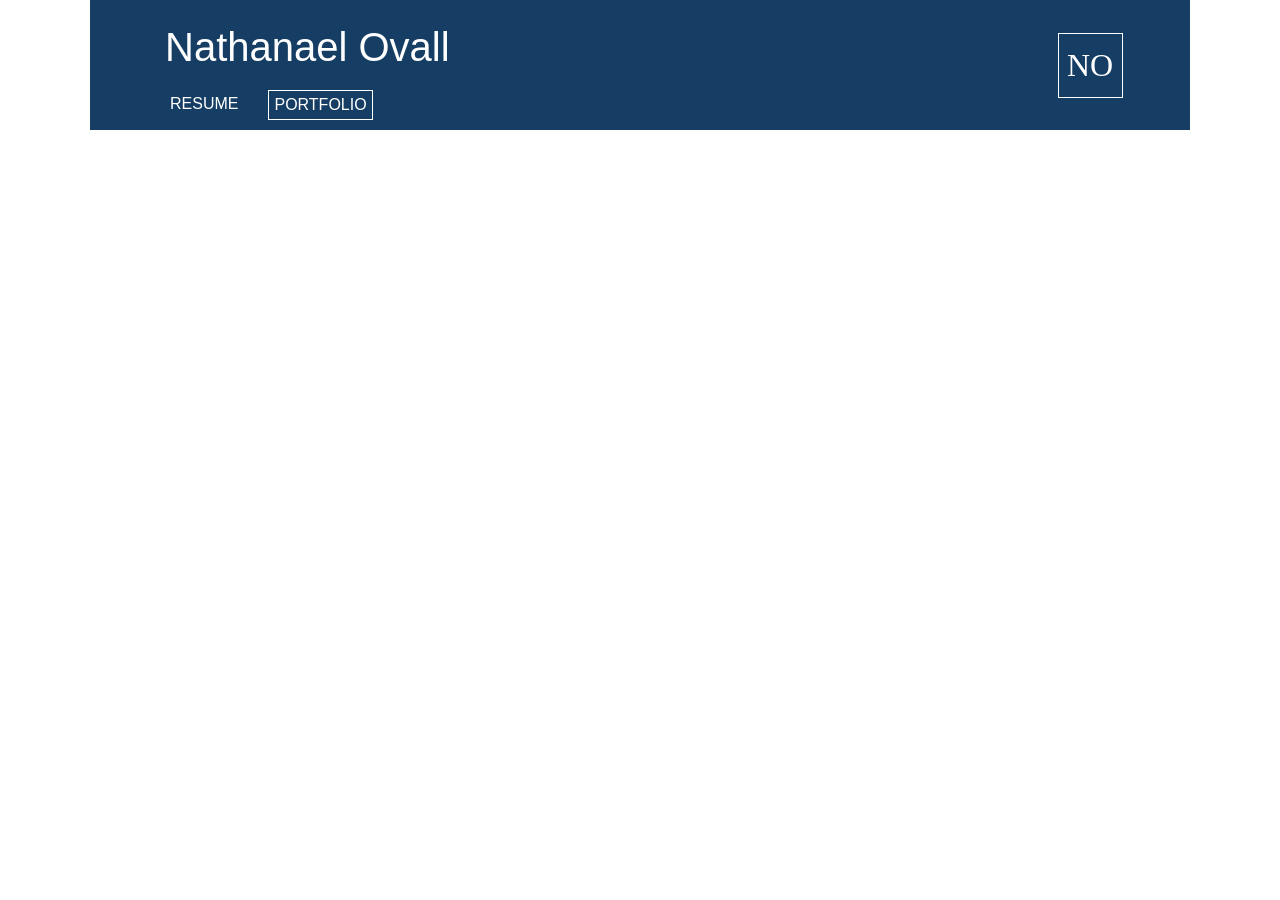
==== pages/portfolio.html @ dc54be2b "Add files via upload" ====
<!DOCTYPE html>
<html lang="en">
    <head>
        <meta charset="UTF-8">
        <meta name="viewport" content="width=device-width, initial-scale=1.0">
        <title>Nathanael Ovall</title>
        <link rel="stylesheet" href="../styles/styles.css" media="screen">
        <link rel="stylesheet" href="../styles/responsive.css" media="screen">
        <link rel="stylesheet" href="../styles/print.css" media="print">
    </head>
    <body>
        <header>
            <div class="name-nav">
                <h1>Nathanael Ovall</h1>
                <nav>
                    <ul>
                        <li><a href="../index.html">RESUME</a></li>
                        <li class="active"><a href="portfolio.html">PORTFOLIO</a></li>
                    </ul>
                </nav>
            </div>
            <div class="icon">
                <p>NO</p>
            </div>
        </header>
        
    </body>
</html>
---- styles/styles.css ----
/*Main Elements*/
body {
    display: flex;
    flex-flow: row wrap;
    font-family: Arial, Helvetica, sans-serif;
    max-width: 1100px;
    margin: 0 auto;
}

header {
    display: flex;
    width: 100%;
    flex-flow: row nowrap;
    justify-content: space-between;
    background-color: #163E64;
    color: white;
}

.name-nav {
    float: left;
    width: 900px;
    height: 100%;
}

h1 {
    font-size: 2.5rem;
    font-weight: normal;
    text-align: left;
    margin: 25px 75px 0;
}

h2 {
    font-family: Georgia, 'Times New Roman', Times, serif;
    font-style: italic;
    color: #163E64;
}

h3 {
    font-size: 1.25rem;
    margin: 0;
}

h4 {
    font-size: 1rem;
    margin: 0;
    align-content: center;
}

nav {
    margin: 20px 75px auto;
}

nav ul {
    display: flex;
    flex-flow: row nowrap;
    justify-content: left;
    gap: 25px;
    list-style-type: none;
    padding: 0;
    margin: 0;
}

nav ul li {
    padding: 5px;
}

nav ul li.active{
    border: 1px solid white;
}

nav ul li a {
    color: white;
    text-decoration: none;
}

.icon {
    display: flex;
    justify-content: center;
    align-items: center;
    width: 200px;
    height: 130px;
    float: right;
}

.icon p {
    border: 1px solid white;
    font-size: 2rem;
    font-family: Georgia, 'Times New Roman', Times, serif;
    margin: auto;
    width: 63px;
    height: 63px;
    text-align: center;
    align-content: center;
}   

section {
    width: 70%;
}

section > *{
    margin-left: 25px;
    margin-right: 25px;
}

section div {
    display: flex;
    flex-direction: row;
    justify-content: space-between;
}

section ul {
    padding-left: 20px;
    list-style-type: square;
}

section ul li {
    margin-bottom: 10px;
}

article {
    background-color: #DCEAF7;
    width: 30%;
}

article div {
    padding: 0 20px;
}

article div h2 {
    margin: 15px auto 5px;
}

article ul {
    padding-left: 20px;
    list-style-type: square;
    margin: 0;
}

article ul li {
    margin-bottom: 5px;
}

.education p {
    margin: 5px 0;
}


/*DIVIDERS*/
hr { border: 1px solid #90a4b8; }

.short-divider { width: 88%; }

.long-divider { width: 95%; }
---- styles/responsive.css ----
/* LAPTOPS */
@media (max-width: 1099.99px) {
    section { width: 70%; }
    .long-divider {width: 92%; }
}

/* TABLETS AND MOBILE LANDSCAPE */
@media (max-width: 869.99px) {
    body { flex-direction: column; }

    header {
        order: 1;
    }

    section {
        width: 100%;
        order: 3;
    }

    article {
        width: 100%;
        order: 2;
        padding-bottom: 25px;
    }

    .name-nav {
        width: 100%;
    }

    nav {
        margin: 20px 0 auto 75px;
    }

    nav ul{
        justify-content: left;
    }

    .skills ul {
        display: flex;
        flex-flow: row wrap;
        justify-content: space-between;
    }

    .skills ul li {
        width: 48%;
    }
}

/* MOBILE PORTRAIT */
@media (max-width: 575.98px) {
    header {
        display: flex;
        flex-flow: column nowrap;
    }

    .name-nav {
        order: 2;
    }

    nav {
        margin: 15px auto;
    }

    nav ul{
        justify-content: center;
    }

    .icon {
        order: 1;
        margin: 20px auto 0;
        width: auto;
        height: auto;
    }

    h1 {
        font-size: 2rem;
        text-align: center;
        margin: 15px 75px 0;
    }

    .skills ul {
        flex-flow: column wrap;
    }

    .skills ul li {
        width: 100%;
    }

    section div {
        flex-direction: column;
        row-gap: 10px;
    }
}
---- styles/print.css ----
body {
    width: 8.5in;
    height: 11in;
}
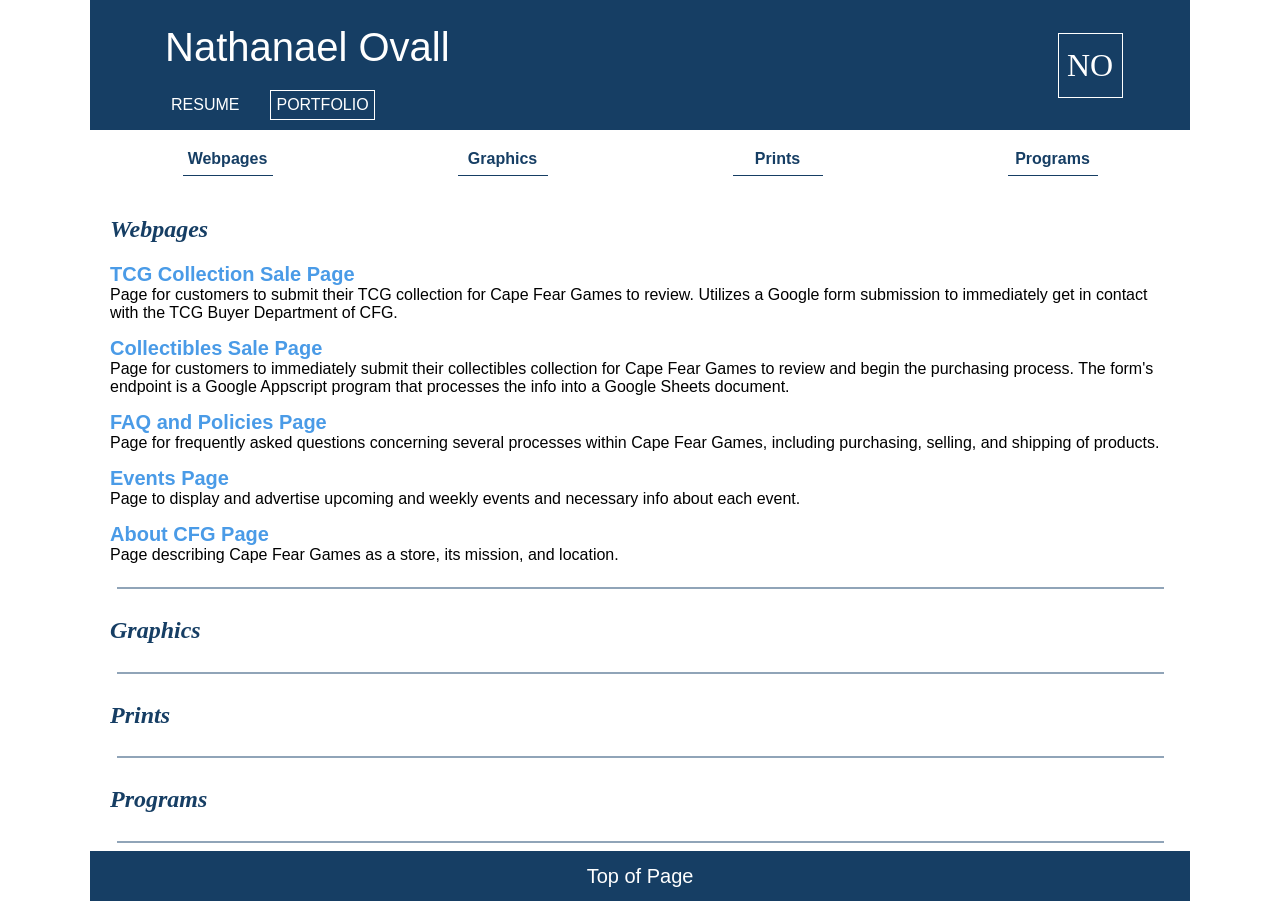
==== commit 3b40109e: "Add files via upload" ====
--- a/pages/portfolio.html
+++ b/pages/portfolio.html
@@ -5,11 +5,12 @@
         <meta name="viewport" content="width=device-width, initial-scale=1.0">
         <title>Nathanael Ovall</title>
         <link rel="stylesheet" href="../styles/styles.css" media="screen">
+        <link rel="stylesheet" href="../styles/portfolio.css" media="screen">
         <link rel="stylesheet" href="../styles/responsive.css" media="screen">
         <link rel="stylesheet" href="../styles/print.css" media="print">
     </head>
     <body>
-        <header>
+        <header id="top">
             <div class="name-nav">
                 <h1>Nathanael Ovall</h1>
                 <nav>
@@ -23,6 +24,57 @@
                 <p>NO</p>
             </div>
         </header>
-        
+        <section class="anchor-links">
+            <ul>
+                <li><a href="#webpages">Webpages</a></li>
+                <li><a href="#graphics">Graphics</a></li>
+                <li><a href="#prints">Prints</a></li>
+                <li><a href="#programs">Programs</a></li>
+            </ul>
+        </section>
+        <!-- WEBPAGES -->
+        <article id="webpages">
+            <h2>Webpages</h2>
+
+            <a href="https://www.capefeargames.com/sell-your-collection" target="_blank">TCG Collection Sale Page</a>
+            <p class="description">Page for customers to submit their TCG collection for Cape Fear Games to review. Utilizes a Google form submission to immediately get in contact with the TCG Buyer Department of CFG.</p>
+            
+            <a href="https://www.capefeargamesilm.com/service/buy-sell-trade-collectibles-wilmington/" target="_blank">Collectibles Sale Page</a>
+            <p class="description">Page for customers to immediately submit their collectibles collection for Cape Fear Games to review and begin the purchasing process. The form's endpoint is a Google Appscript program that processes the info into a Google Sheets document.</p>
+
+            <a href="https://www.capefeargames.com/faq_policies" target="_blank">FAQ and Policies Page</a>
+            <p class="description">Page for frequently asked questions concerning several processes within Cape Fear Games, including purchasing, selling, and shipping of products.</p>
+
+            <a href="https://www.capefeargames.com/events" target="_blank">Events Page</a>
+            <p class="description">Page to display and advertise upcoming and weekly events and necessary info about each event.</p>
+
+            <a href="https://www.capefeargames.com/about_us" target="_blank">About CFG Page</a>
+            <p class="description">Page describing Cape Fear Games as a store, its mission, and location.</p>
+        </article>
+        <hr class="long-divider">
+
+        <!-- GRAPHICS -->
+        <article id="graphics">
+            <h2>Graphics</h2>
+        </article>
+        <hr class="long-divider">
+
+        <!-- PRINTS -->
+        <article id="prints">
+            <h2>Prints</h2>
+        </article>
+        <hr class="long-divider">
+
+        <!-- PROGRAMS -->
+        <article id="programs">
+            <h2>Programs</h2>
+        </article>
+        <hr class="long-divider">
+
+        <footer>
+            <div>
+                <a href="#top">Top of Page</a>
+            </div>
+        </footer>
     </body>
 </html>
--- a/styles/styles.css
+++ b/styles/styles.css
@@ -62,6 +62,7 @@
 
 nav ul li {
     padding: 5px;
+    border: 1px solid transparent;
 }
 
 nav ul li.active{
@@ -93,59 +94,25 @@
     align-content: center;
 }   
 
-section {
-    width: 70%;
+footer {
+    width: 100%;
+    background-color: #163E64;
+    height: 50px;
+    align-content: center;
 }
 
-section > *{
-    margin-left: 25px;
-    margin-right: 25px;
+footer div {
+    text-align: center;
+    margin: auto;
 }
 
-section div {
-    display: flex;
-    flex-direction: row;
-    justify-content: space-between;
+footer div a {
+    color: white;
+    font-family: Arial, Helvetica, sans-serif;
+    font-size: 1.25rem;
+    text-decoration: none;
 }
 
-section ul {
-    padding-left: 20px;
-    list-style-type: square;
-}
-
-section ul li {
-    margin-bottom: 10px;
-}
-
-article {
-    background-color: #DCEAF7;
-    width: 30%;
-}
-
-article div {
-    padding: 0 20px;
-}
-
-article div h2 {
-    margin: 15px auto 5px;
-}
-
-article ul {
-    padding-left: 20px;
-    list-style-type: square;
-    margin: 0;
-}
-
-article ul li {
-    margin-bottom: 5px;
-}
-
-.education p {
-    margin: 5px 0;
-}
-
-
-/*DIVIDERS*/
 hr { border: 1px solid #90a4b8; }
 
 .short-divider { width: 88%; }
--- a/styles/portfolio.css
+++ b/styles/portfolio.css
@@ -0,0 +1,41 @@
+.anchor-links {
+    width: 100%;
+}
+
+.anchor-links ul {
+    display: flex;
+    flex-flow: row nowrap;
+    justify-content: space-around;
+    list-style-type: none;
+    padding: 0;
+    margin: 20px 0;
+}
+
+.anchor-links ul li {
+    font-weight: bold;
+    border-bottom: 1px solid #163E64;
+    height: 25px;
+    width: 90px;
+    text-align: center;
+}
+
+.anchor-links ul li a {
+    color: #163E64;
+    text-decoration: none;
+}
+
+article {
+    padding: 0 20px;
+}
+
+article a {
+    margin: 5px 0;
+    text-decoration: none;
+    font-size: 1.25rem;
+    color: #4a9be7;
+    font-weight: bold;
+}
+
+article p.description{
+    margin: 0 0 15px;
+}
--- a/styles/responsive.css
+++ b/styles/responsive.css
@@ -8,16 +8,12 @@
 @media (max-width: 869.99px) {
     body { flex-direction: column; }
 
-    header {
-        order: 1;
-    }
-
-    section {
+    section.left-side {
         width: 100%;
         order: 3;
     }
 
-    article {
+    article.right-side {
         width: 100%;
         order: 2;
         padding-bottom: 25px;
@@ -43,6 +39,10 @@
 
     .skills ul li {
         width: 48%;
+    }
+
+    footer {
+        order: 4;
     }
 }
 
--- a/styles/print.css
+++ b/styles/print.css
@@ -1,4 +1,184 @@
+/*Main Elements*/
 body {
-    width: 8.5in;
+    display: flex;
+    flex-flow: row wrap;
+    font-family: Arial, Helvetica, sans-serif;
+    max-width: 8.5in;
     height: 11in;
-}+    margin: 0 auto;
+    font-size: 13px;
+}
+
+header {
+    display: flex;
+    width: 100%;
+    flex-flow: row nowrap;
+    justify-content: space-between;
+    background-color: #163E64;
+    color: white;
+    height: 7%;
+}
+
+.name-nav {
+    float: left;
+    width: 900px;
+    height: 100%;
+}
+
+h1 {
+    font-size: 1.75rem;
+    font-weight: normal;
+    text-align: left;
+    margin: 25px 25px 0;
+}
+
+h2 {
+    font-family: Georgia, 'Times New Roman', Times, serif;
+    font-style: italic;
+    color: #163E64;
+    font-size: 1.25rem;
+    margin: 15px 0 5px;
+}
+
+h3 {
+    font-size: 1rem;
+    margin: 0;
+}
+
+h3 span {
+    font-size: 12px;
+    font-weight: normal;
+    font-style: italic;
+}
+
+h4 {
+    font-size: .9rem;
+    margin: 0;
+    align-content: center;
+}
+
+nav {
+    display: none;
+}
+
+nav ul {
+    display: flex;
+    flex-flow: row nowrap;
+    justify-content: left;
+    gap: 25px;
+    list-style-type: none;
+    padding: 0;
+    margin: 0;
+}
+
+nav ul li {
+    padding: 5px;
+    border: 1px solid transparent;
+}
+
+nav ul li.active{
+    border: 1px solid white;
+}
+
+nav ul li a {
+    color: white;
+    text-decoration: none;
+}
+
+.icon {
+    display: flex;
+    justify-content: center;
+    align-items: center;
+    width: 130px;
+    height: 70px;
+    float: right;
+}
+
+.icon p {
+    border: 1px solid white;
+    font-size: 1.75rem;
+    font-family: Georgia, 'Times New Roman', Times, serif;
+    margin: auto;
+    width: 55px;
+    height: 55px;
+    text-align: center;
+    align-content: center;
+}   
+
+section {
+    width: 70%;
+    height: 100%;
+}
+
+section > *{
+    margin-left: 20px;
+    margin-right: 20px;
+}
+
+section p {
+    margin-top: 5px;
+}
+
+section div {
+    display: flex;
+    flex-direction: row;
+    justify-content: space-between;
+}
+
+section ul {
+    padding-left: 20px;
+    list-style-type: square;
+}
+
+section ul li {
+    margin-bottom: 5px;
+}
+
+article {
+    background-color: #DCEAF7;
+    width: 30%;
+    height: 93%;
+}
+
+article div {
+    padding: 0 20px;
+}
+
+article div h2 {
+    margin: 15px auto 5px;
+}
+
+article ul {
+    padding-left: 20px;
+    list-style-type: square;
+    margin: 0;
+}
+
+article ul li {
+    margin-bottom: 5px;
+}
+
+.portfolio-link {
+    color: default;
+    text-decoration: none;
+    color: black;
+    font-family: Arial, Helvetica, sans-serif;
+}
+
+.education p {
+    margin: 5px 0;
+}
+
+footer {
+    display: none;
+}
+
+/*DIVIDERS*/
+hr {
+    display: none;
+    border: 1px solid #90a4b8;
+}
+
+.short-divider { width: 88%; }
+
+.long-divider { width: 95%; }
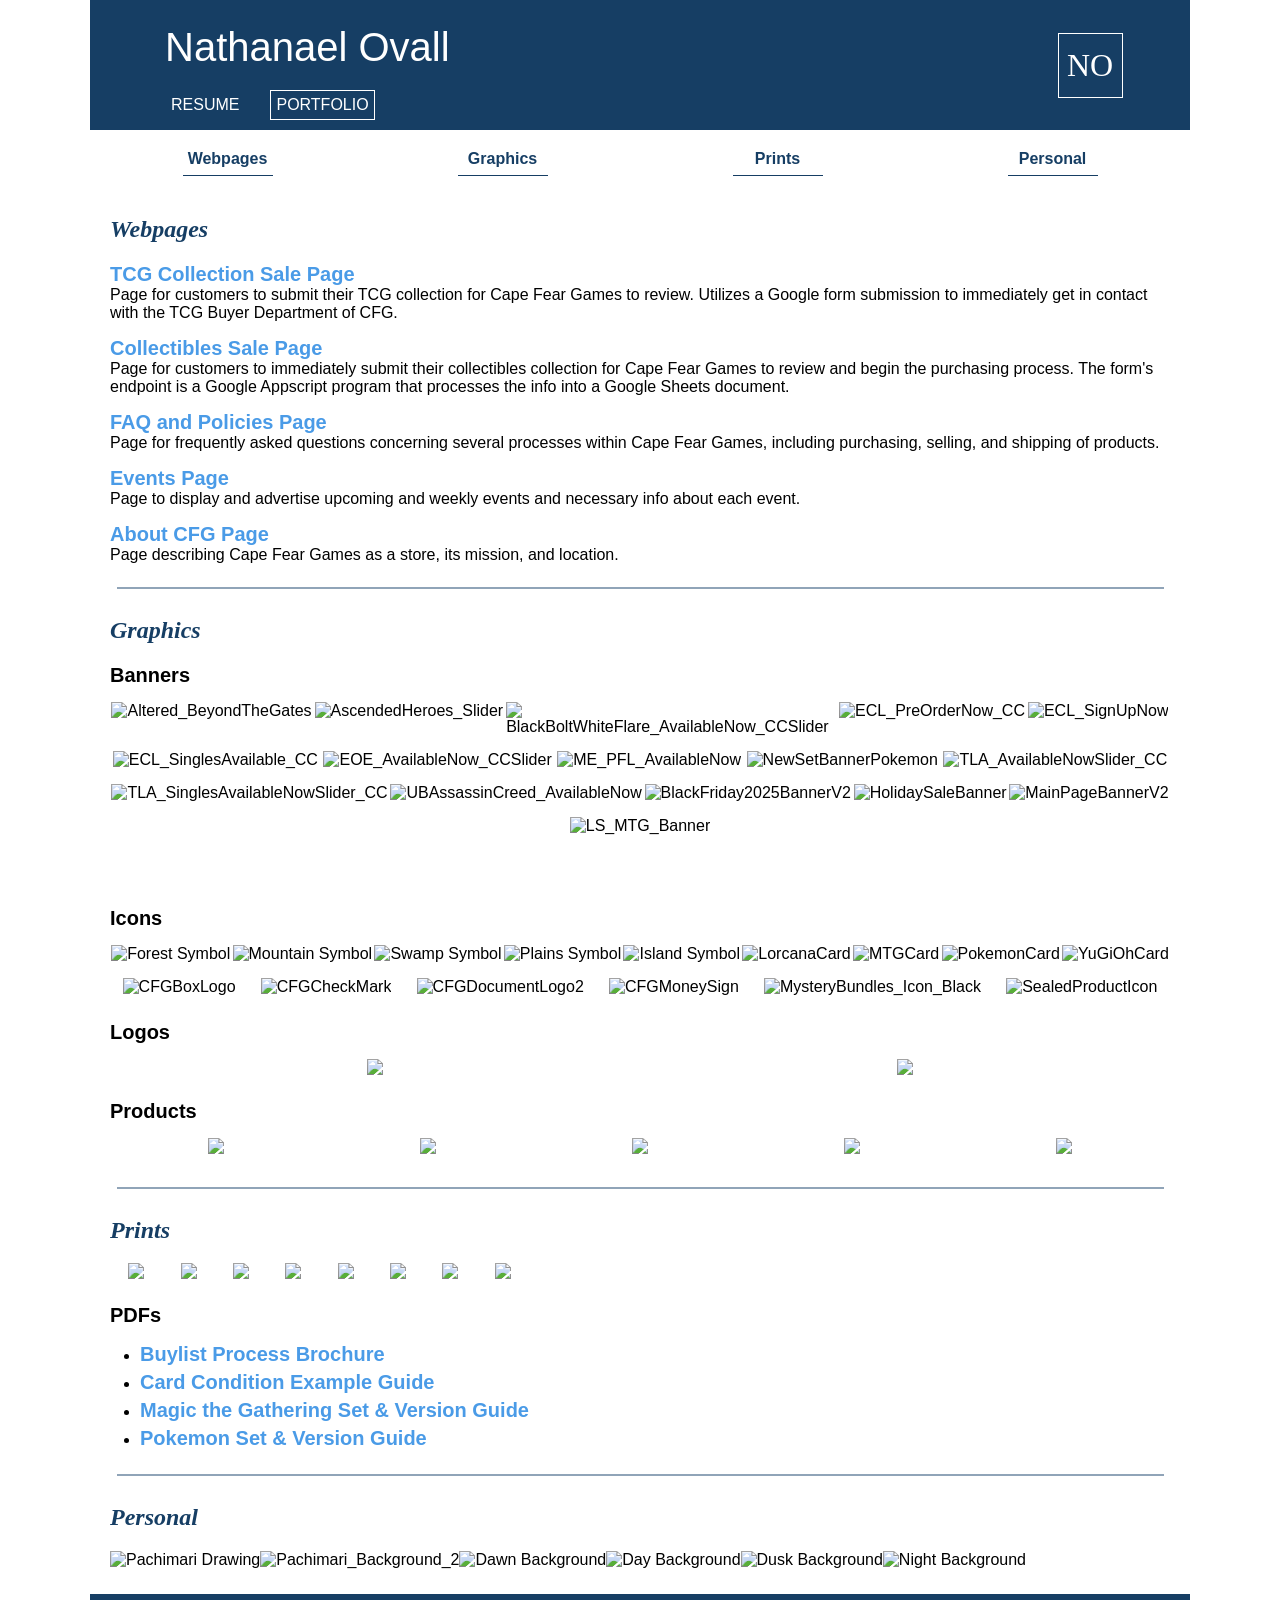
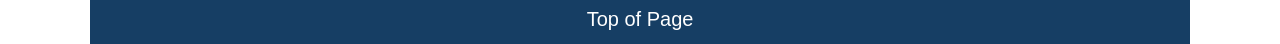
==== commit ca0dfbf9: "Add files via upload" ====
--- a/pages/portfolio.html
+++ b/pages/portfolio.html
@@ -7,7 +7,6 @@
         <link rel="stylesheet" href="../styles/styles.css" media="screen">
         <link rel="stylesheet" href="../styles/portfolio.css" media="screen">
         <link rel="stylesheet" href="../styles/responsive.css" media="screen">
-        <link rel="stylesheet" href="../styles/print.css" media="print">
     </head>
     <body>
         <header id="top">
@@ -29,7 +28,7 @@
                 <li><a href="#webpages">Webpages</a></li>
                 <li><a href="#graphics">Graphics</a></li>
                 <li><a href="#prints">Prints</a></li>
-                <li><a href="#programs">Programs</a></li>
+                <li><a href="#personal">Personal</a></li>
             </ul>
         </section>
         <!-- WEBPAGES -->
@@ -56,20 +55,97 @@
         <!-- GRAPHICS -->
         <article id="graphics">
             <h2>Graphics</h2>
+            <h3>Banners</h3>
+            <div class="img-container">
+                <img src="../images/graphics/banners/Altered_BeyondTheGates.png" alt="Altered_BeyondTheGates">
+                <img src="../images/graphics/banners/AscendedHeroes_Slider - Copy.jpg" alt="AscendedHeroes_Slider"> 
+                <img src="../images/graphics/banners/BlackBoltWhiteFlare_AvailableNow_CCSlider - Copy.jpg" alt="BlackBoltWhiteFlare_AvailableNow_CCSlider">
+                <img src="../images/graphics/banners/ECL_PreOrderNow_CC.jpg" alt="ECL_PreOrderNow_CC">
+                <img src="../images/graphics/banners/ECL_SignUpNow.jpg" alt="ECL_SignUpNow">
+                <img src="../images/graphics/banners/ECL_SinglesAvailable_CC.jpg" alt="ECL_SinglesAvailable_CC">
+                <img src="../images/graphics/banners/EOE_AvailableNow_CCSlider.png" alt="EOE_AvailableNow_CCSlider">
+                <img src="../images/graphics/banners/ME_PFL_AvailableNow - Copy.jpg" alt="ME_PFL_AvailableNow">
+                <img src="../images/graphics/banners/NewSetBannerPokemon.png" alt="NewSetBannerPokemon">
+                <img src="../images/graphics/banners/TLA_AvailableNowSlider_CC.jpg" alt="TLA_AvailableNowSlider_CC">
+                <img src="../images/graphics/banners/TLA_SinglesAvailableNowSlider_CC.jpg" alt="TLA_SinglesAvailableNowSlider_CC">
+                <img src="../images/graphics/banners/UBAssassinCreed_AvailableNow.jpg" alt="UBAssassinCreed_AvailableNow">
+                <img src="../images/graphics/banners/BlackFriday2025BannerV2.jpg" alt="BlackFriday2025BannerV2">
+                <img src="../images/graphics/banners/HolidaySaleBanner.png" alt="HolidaySaleBanner">
+                <img src="../images/graphics/banners/MainPageBannerV2.jpg" alt="MainPageBannerV2">
+                <img style="height: 65px;" src="../images/graphics/banners/LS_MTG_Banner.png" alt="LS_MTG_Banner">
+            </div>
+            <h3>Icons</h3>
+            <div class="img-container">
+                <img src="../images/graphics/icons/Asset 1.png" alt="Forest Symbol">
+                <img src="../images/graphics/icons/Asset 2.png" alt="Mountain Symbol">
+                <img src="../images/graphics/icons/Asset 3.png" alt="Swamp Symbol">
+                <img src="../images/graphics/icons/Asset 4.png" alt="Plains Symbol">
+                <img src="../images/graphics/icons/Asset 5.png" alt="Island Symbol">
+                <img src="../images/graphics/icons/LorcanaCard.png" alt="LorcanaCard">
+                <img src="../images/graphics/icons/MTGCard.png" alt="MTGCard">
+                <img src="../images/graphics/icons/PokemonCard.png" alt="PokemonCard">
+                <img src="../images/graphics/icons/YuGiOhCard.png" alt="YuGiOhCard">
+                <img src="../images/graphics/icons/CFGBoxLogo.png" alt="CFGBoxLogo">
+                <img src="../images/graphics/icons/CFGCheckMark.png" alt="CFGCheckMark">
+                <img src="../images/graphics/icons/CFGDocumentLogo2.png" alt="CFGDocumentLogo2">
+                <img src="../images/graphics/icons/CFGMoneySign.png" alt="CFGMoneySign">
+                <img src="../images/graphics/icons/MysteryBundles_Icon_Black.png" alt="MysteryBundles_Icon_Black">
+                <img src="../images/graphics/icons/SealedProductIcon.png" alt="SealedProductIcon">
+            </div>
+            <h3>Logos</h3>
+            <div class="img-container">
+                <img src="../images/graphics/logos/BuyersSellersGuildLogo.png">
+                <img src="../images/graphics/logos/UNCWPlaneswalkers_Logo2.png">
+            </div>
+            <h3>Products</h3>
+            <div class="img-container">
+                <img src="../images/graphics/products/Cat_BoosterPacks.jpg">
+                <img src="../images/graphics/products/Cat_Bundles.jpg">
+                <img src="../images/graphics/products/Cat_CollectorDisplays.jpg">
+                <img src="../images/graphics/products/Cat_CommanderDecks.jpg">
+                <img src="../images/graphics/products/Cat_Play-SetDisplays.jpg">
+            </div>
         </article>
         <hr class="long-divider">
 
         <!-- PRINTS -->
         <article id="prints">
             <h2>Prints</h2>
+            <div class="img-container">
+                <img src="../images/prints/BlackFridayFlier.jpg">
+                <img src="../images/prints/ComputerStandFlyer.jpg">
+                <img src="../images/prints/PokemonGrabBagsV2.jpg">
+                <img src="../images/prints/BuyersSellersGuildFlyer.jpg">
+                <img src="../images/prints/BLB_PunchCard_Front.jpg">
+                <img src="../images/prints/BLB_PunchCard_Back.jpg">
+                <img src="../images/prints/DSK_PunchCard_FRONTFINAL.png">
+                <img src="../images/prints/DSK_PunchCard_BACKFINAL.png">
+            </div>
+            <div class="pdf-container">
+                <h3>PDFs</h3>
+                <ul>
+                    <li><a href="../images/prints/Buylist_Brochure.pdf" target="_blank">Buylist Process Brochure</a></li>
+                    <li><a href="../images/prints/ConditionGuide.pdf" target="_blank">Card Condition Example Guide</a></li>
+                    <li><a href="../images/prints/MTGSetGuide.pdf" target="_blank">Magic the Gathering Set & Version Guide</a></li>
+                    <li><a href="../images/prints/PokemonGuide2.pdf" target="_blank">Pokemon Set & Version Guide</a></li>
+                </ul>
+            </div>
         </article>
+
         <hr class="long-divider">
 
-        <!-- PROGRAMS -->
-        <article id="programs">
-            <h2>Programs</h2>
+        <!-- PERSONAL -->
+        <article id="personal">
+            <h2>Personal</h2>
+            <div class="img-container">
+                <img src="../images/personal/Pachimari Drawing.png" alt="Pachimari Drawing">
+                <img src="../images/personal/Pachimari_Background_2.0.png" alt="Pachimari_Background_2">
+                <img src="../images/personal/DawnRender_Background.png" alt="Dawn Background">
+                <img src="../images/personal/DayRender_Background.png" alt="Day Background">
+                <img src="../images/personal/DuskRender_Background.png" alt="Dusk Background">
+                <img src="../images/personal/NightRender_Background.png" alt="Night Background">
+            </div>
         </article>
-        <hr class="long-divider">
 
         <footer>
             <div>
--- a/styles/portfolio.css
+++ b/styles/portfolio.css
@@ -38,4 +38,37 @@
 
 article p.description{
     margin: 0 0 15px;
+}
+
+.img-container {
+    margin: 15px 0 25px;
+    display: flex;
+    flex-flow: row wrap;
+    justify-content: space-around;
+    row-gap: 15px;
+}
+
+.pdf-container ul {
+    padding-left: 30px;
+}
+
+.pdf-container ul li {
+    margin: 5px 0;
+}
+
+#graphics .img-container img {
+    max-width: 330px;
+    max-height: 130px;
+    object-fit: contain;
+}
+
+#prints .img-container img {
+    max-width: 280px;
+    height: auto;
+    object-fit: contain;
+}
+
+#personal .img-container img {
+    max-width: 330px;
+    object-fit: contain;
 }
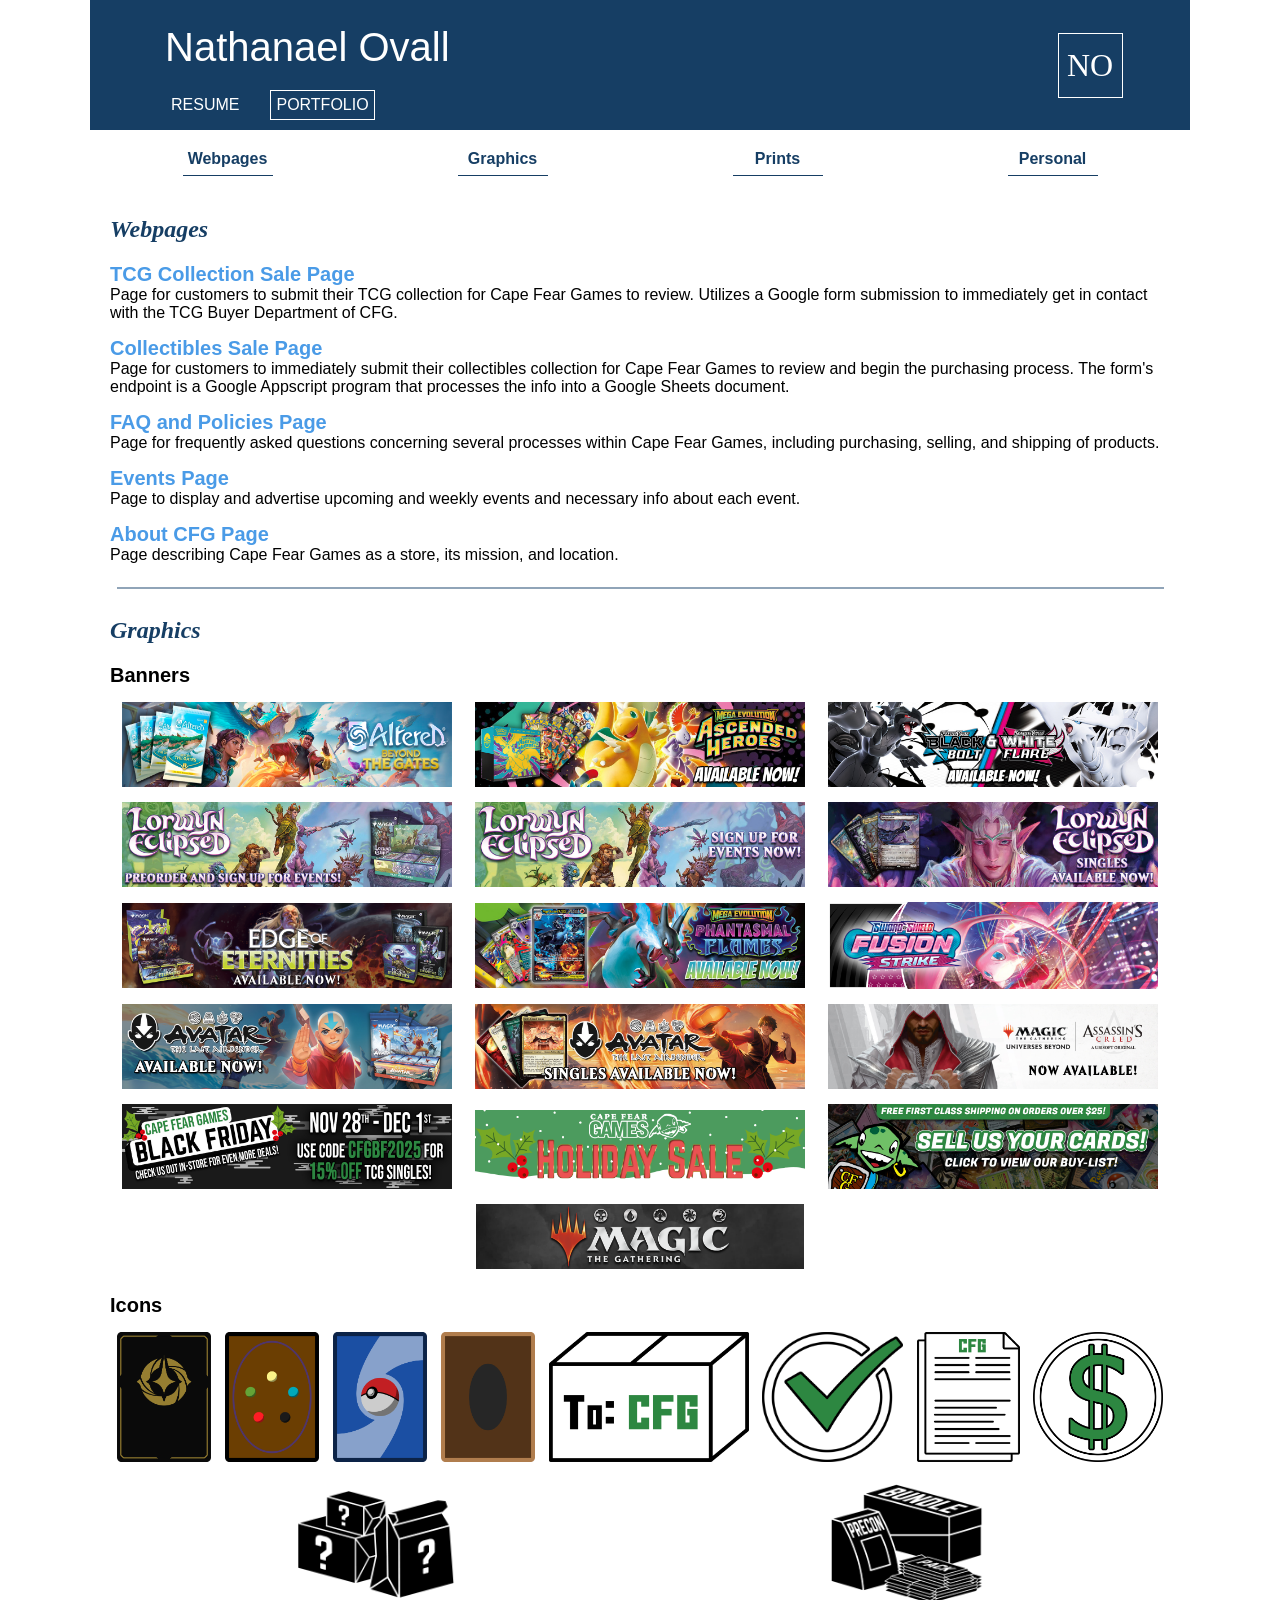
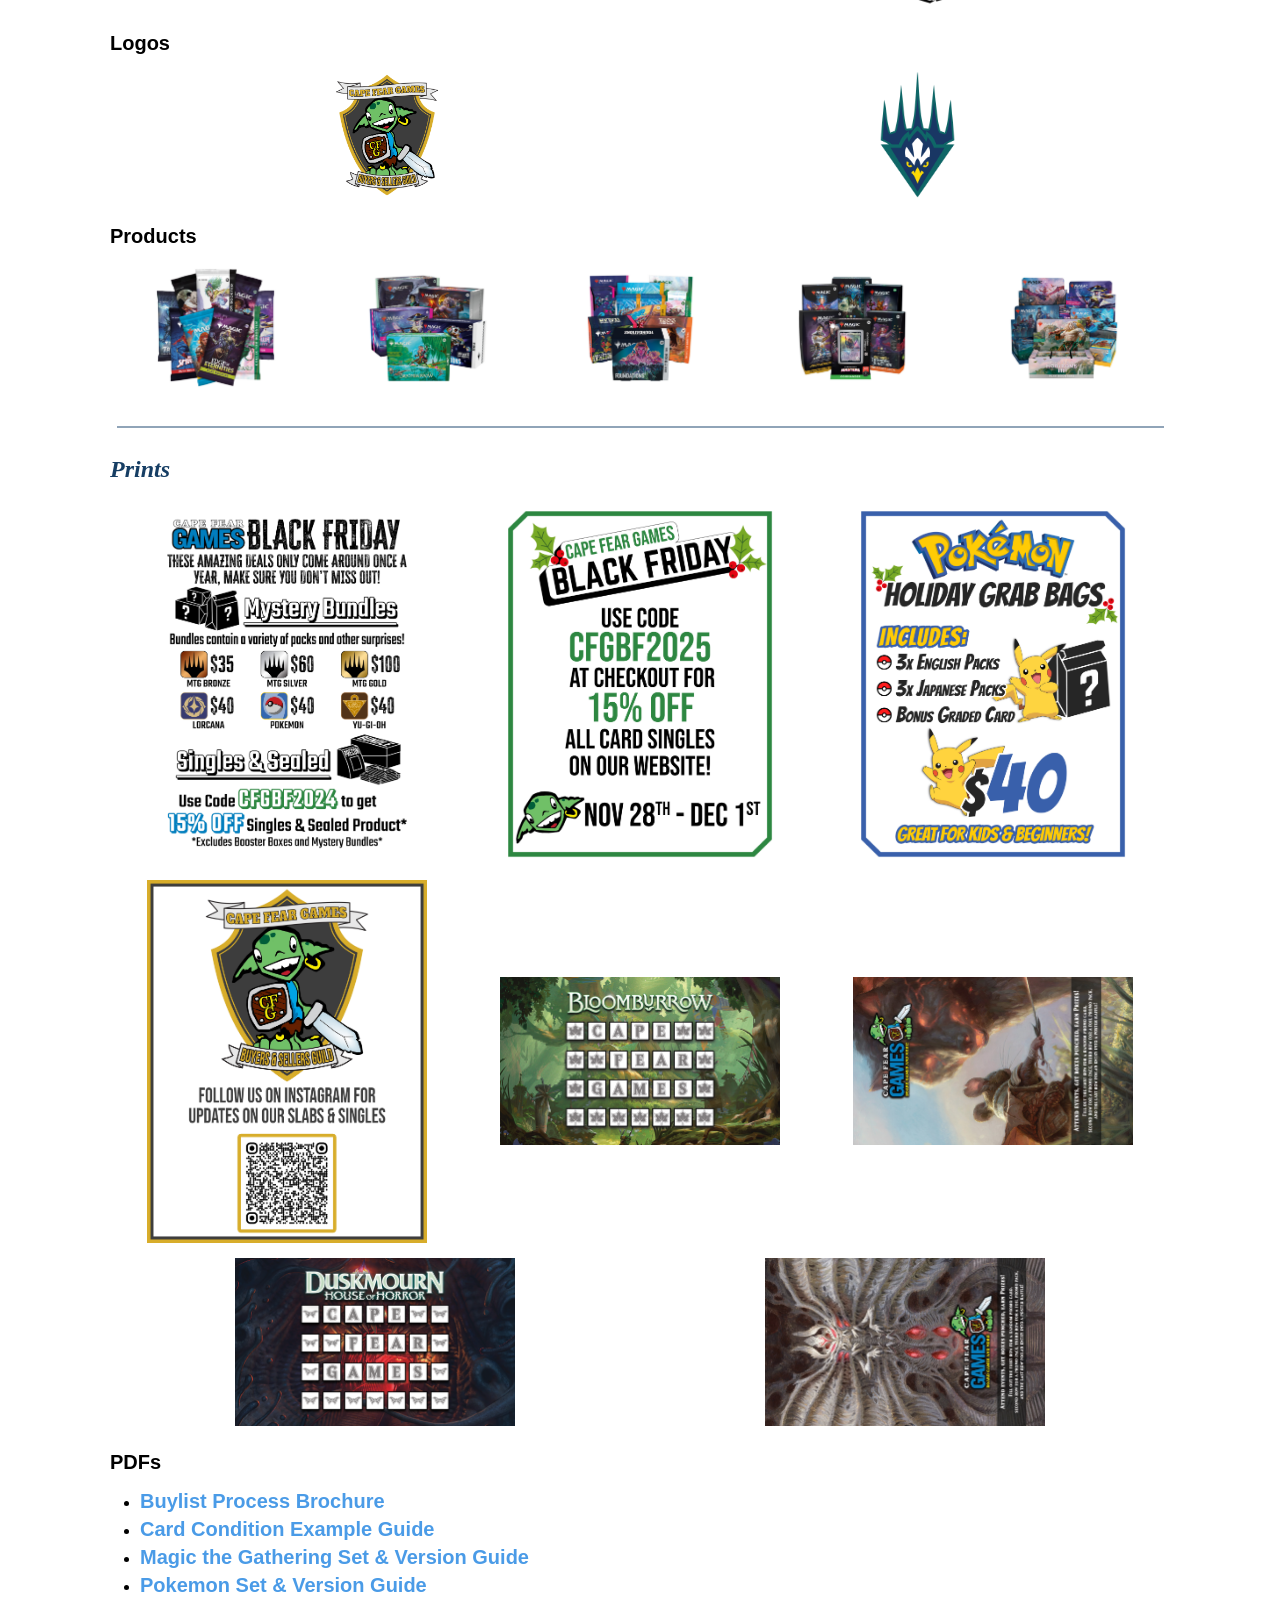
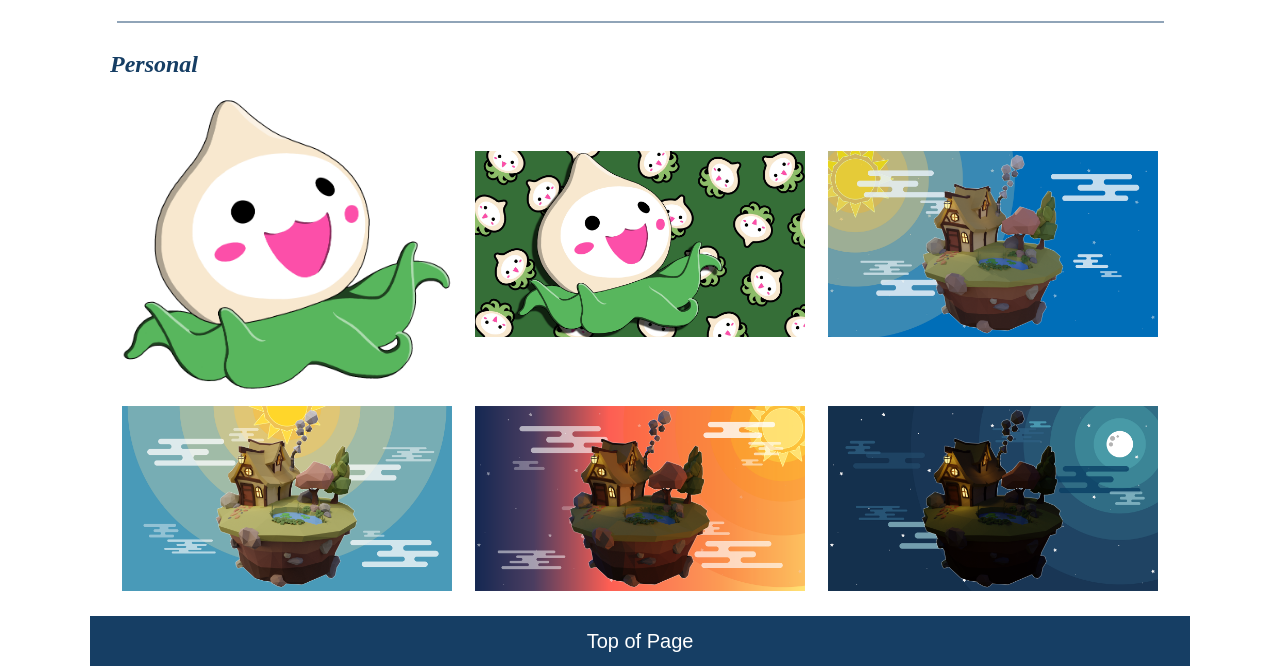
==== commit 265ff3af: "Updated portfolio.html" ====
--- a/pages/portfolio.html
+++ b/pages/portfolio.html
@@ -76,11 +76,6 @@
             </div>
             <h3>Icons</h3>
             <div class="img-container">
-                <img src="../images/graphics/icons/Asset 1.png" alt="Forest Symbol">
-                <img src="../images/graphics/icons/Asset 2.png" alt="Mountain Symbol">
-                <img src="../images/graphics/icons/Asset 3.png" alt="Swamp Symbol">
-                <img src="../images/graphics/icons/Asset 4.png" alt="Plains Symbol">
-                <img src="../images/graphics/icons/Asset 5.png" alt="Island Symbol">
                 <img src="../images/graphics/icons/LorcanaCard.png" alt="LorcanaCard">
                 <img src="../images/graphics/icons/MTGCard.png" alt="MTGCard">
                 <img src="../images/graphics/icons/PokemonCard.png" alt="PokemonCard">
@@ -153,4 +148,4 @@
             </div>
         </footer>
     </body>
-</html>+</html>
